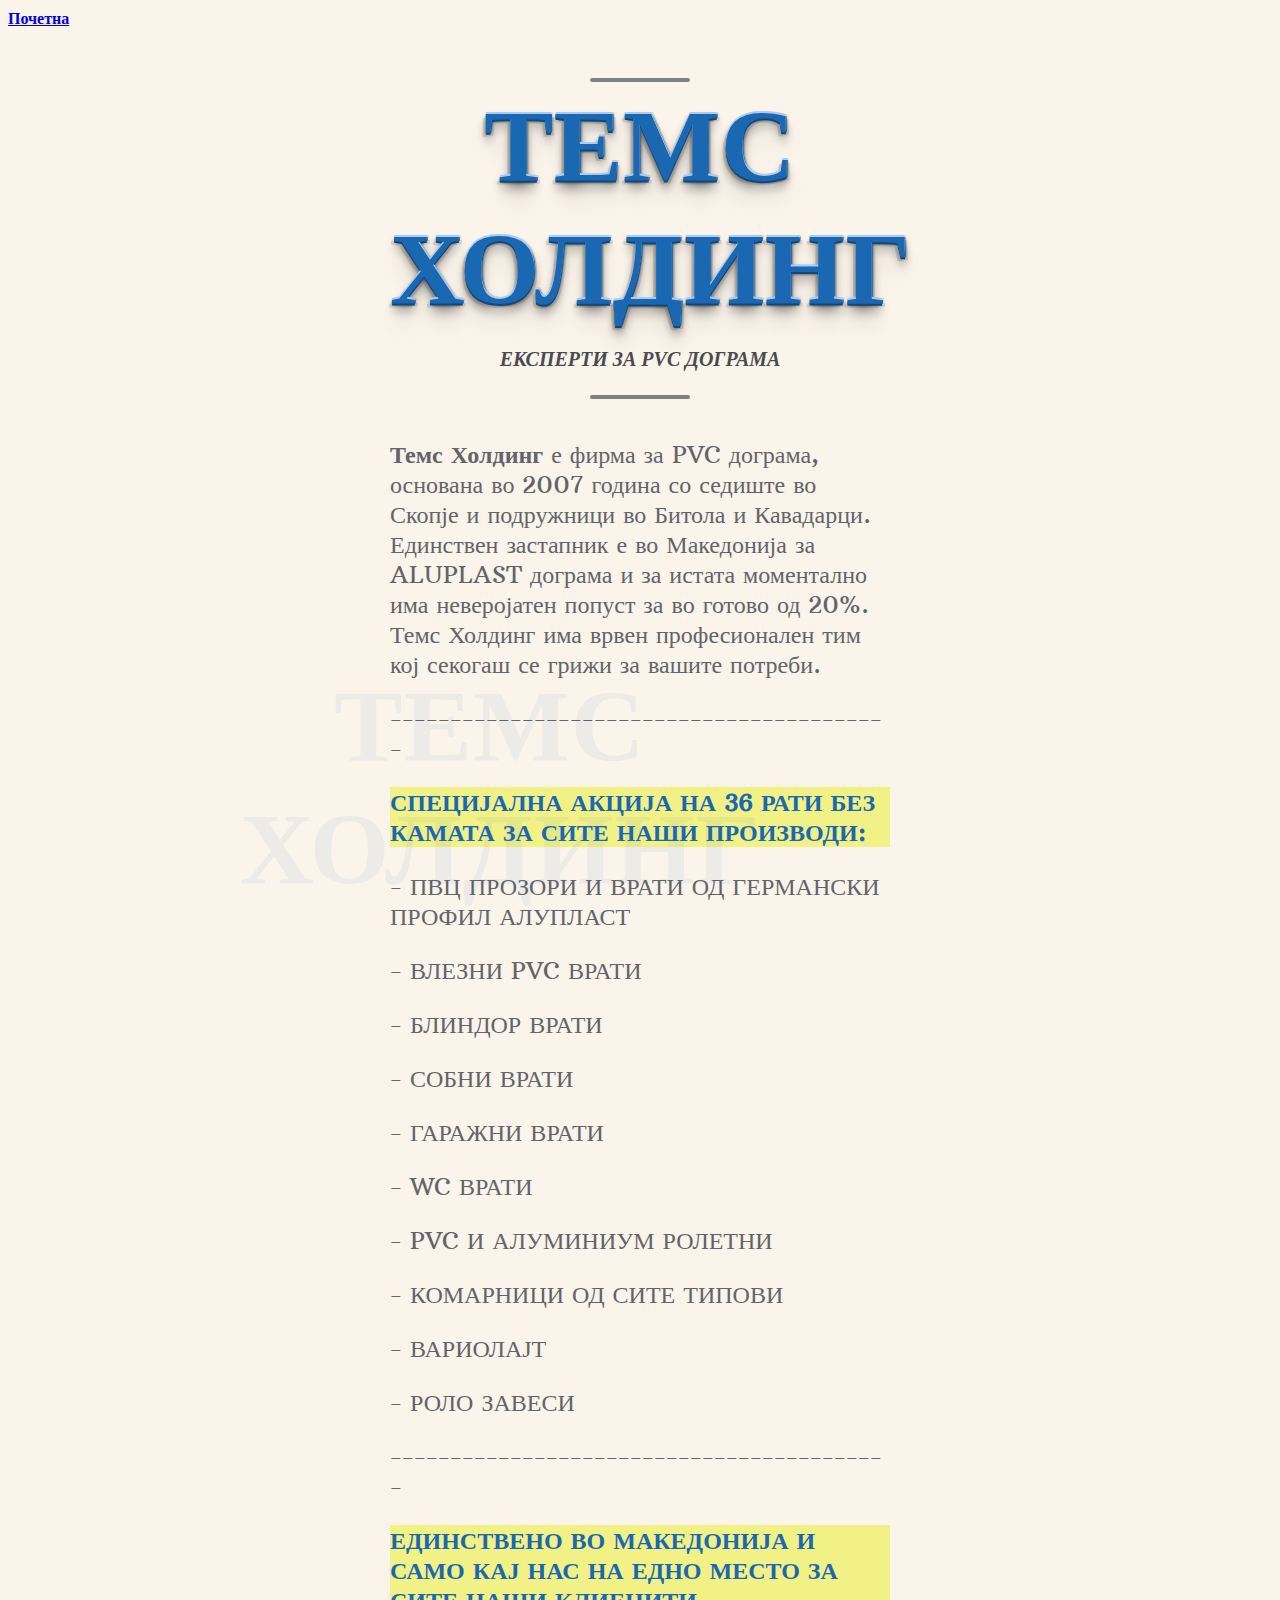
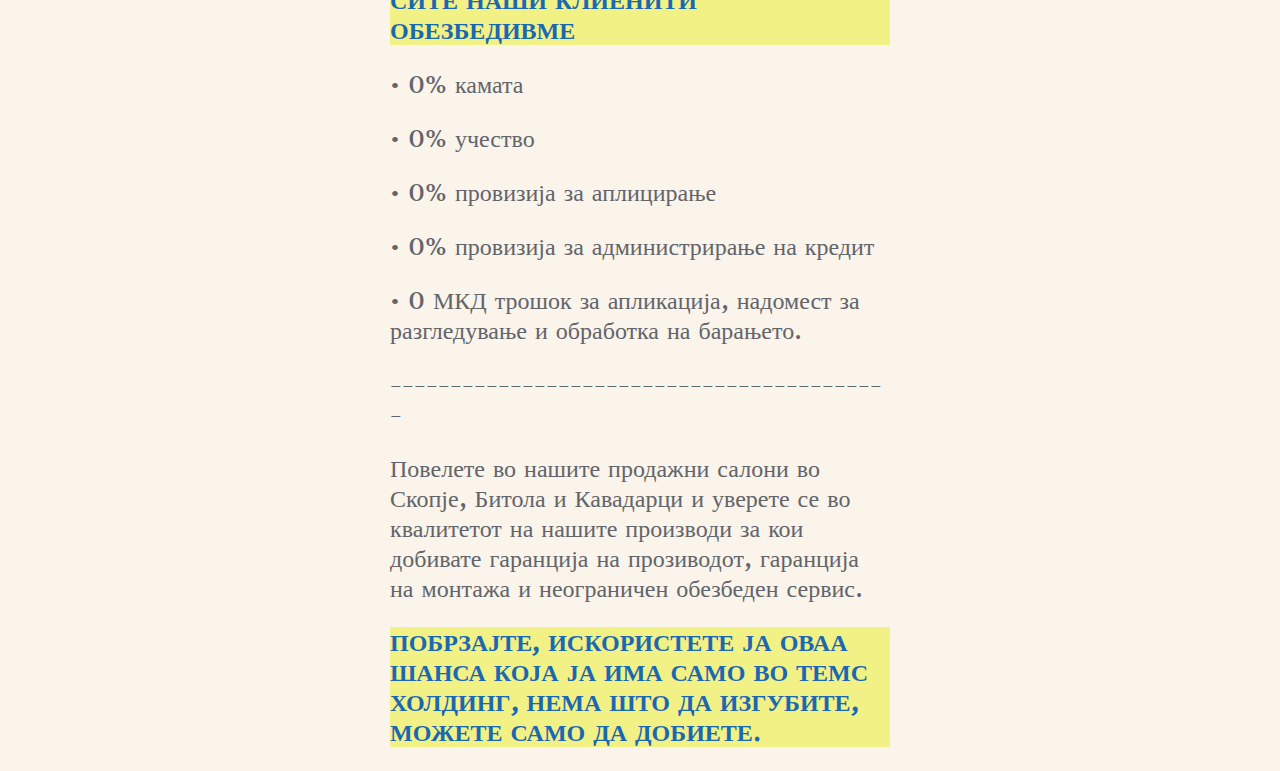
==== info.html @ 6feafdae "Add files." ====
<html>

<head>
  <style>
    @import url(https://fonts.googleapis.com/css?family=Arbutus+Slab);
    body {
      color: #62646a;
      font-family: 'Arbutus Slab', serif;
      background-color: #faf4eb;
    }

    h1 {
      color: #1b68b2;
      text-align: center;
      font-size: 6.4em;
      line-height: .6em;
      text-transform: uppercase;
      letter-spacing: .01em;
      margin-bottom: .2em;
      margin-top: 2rem;
      padding-bottom: 0;
      text-shadow: 0 -2px 0 #a7cdf2, 0 2px 0 #124678, 1px 0px 0 #2868a5, 3px 3px 0px rgba(0, 0, 0, 0.1), -3px 4px 0px rgba(0, 0, 0, 0.1), 2px -2px 0px rgba(0, 0, 0, 0.1), 0 1px 3px rgba(0, 0, 0, 0.2), 0 3px 5px rgba(0, 0, 0, 0.2), 0 5px 10px rgba(0, 0, 0, 0.2), 0 10px 10px rgba(0, 0, 0, 0.2), 0 20px 20px rgba(0, 0, 0, 0.1), -150px 580px 0 rgba(27, 104, 178, 0.06);
      -moz-transform: rotate(0deg);
      -ms-transform: rotate(0deg);
      -webkit-transform: rotate(0deg);
      transform: rotate(0deg);
    }

    h1 span.amper {
      display: block;
      color: #b52d2e;
      font-size: 1.1em;
      text-shadow: 0 -2px 0 #efbfbf, 0 2px 0 #802021, 1px 0px 0 #a63c3c, 3px 3px 0px rgba(0, 0, 0, 0.1), -3px 4px 0px rgba(0, 0, 0, 0.1), 2px -2px 0px rgba(0, 0, 0, 0.1), 0 1px 3px rgba(0, 0, 0, 0.2), 0 3px 5px rgba(0, 0, 0, 0.2), 0 5px 10px rgba(0, 0, 0, 0.2), 0 10px 10px rgba(0, 0, 0, 0.2), 0 20px 20px rgba(0, 0, 0, 0.1), -150px 580px 0 rgba(181, 45, 46, 0.06);
    }

    .author {
      font-family: caslon, 'adobe Caslon pro', garamond, 'adobe garamond', serif;
      font-style: italic;
      font-size: 1.25em;
      color: #494b50;
      text-align: center;
      margin-bottom: 1.5rem;
      margin-top: 50px;
    }

    .wrap {
      width: 500px;
      margin: 0 auto;
    }

    header {
      margin-top: 10%;
    }

    header:after,
    header:before {
      content: "";
      width: 20%;
      height: 4px;
      display: block;
      background-color: rgba(98, 100, 106, 0.8);
      margin: 0 auto;
      -moz-border-radius: 4px;
      -webkit-border-radius: 4px;
      border-radius: 4px;
    }

    .content {
      margin-top: 2.5rem;
    }

    p {
      margin-top: .4em;
      font-size: 1.5em;
    }
  </style>
</head>

<body>
  <a href="temsholding.mk"><h4><span class="glyphicon glyphicon-home"></span> Почетна</h4></a>

  <div class="wrap">
    <header>
      <h1 class="article-title">ТЕМС <span class="amper">&nbsp </span>ХОЛДИНГ</h1>
      <h2 class="author">ЕКСПЕРТИ ЗА PVC ДОГРАМА</h2>
    </header>
    <div class="content">
      <p><b>Темс Холдинг</b> е фирма за PVC дограма, основана во 2007 година со седиште во Скопје и подружници во Битола и Кавадарци. Единствен застапник е во Македонија за ALUPLAST дограма и за истата моментално има неверојатен попуст за во готово од 20%. Темс Холдинг има врвен професионален тим кој секогаш се грижи за вашите потреби.<p>
      <p>------------------------------------------</p>
      <div style="background-color:#f1f186">
      <p style="color:#1b68b2"><b>СПЕЦИЈАЛНА АКЦИЈА НА 36 РАТИ БЕЗ КАМАТА ЗА СИТЕ НАШИ ПРОИЗВОДИ:</b></p>
      </div>
      <p>- ПВЦ ПРОЗОРИ И ВРАТИ ОД ГЕРМАНСКИ ПРОФИЛ АЛУПЛАСТ</p>
      <p>- ВЛЕЗНИ PVC ВРАТИ</p>
      <p>- БЛИНДОР ВРАТИ</p>
      <p>- СОБНИ ВРАТИ</p>
      <p>- ГАРАЖНИ ВРАТИ</p>
      <p>- WC ВРАТИ</p>
      <p>- PVC И АЛУМИНИУМ РОЛЕТНИ</p>
      <p>- КОМАРНИЦИ ОД СИТЕ ТИПОВИ</p>
      <p>- ВАРИОЛАЈТ</p>
      <p>- РОЛО ЗАВЕСИ</p>
      <p>------------------------------------------</p>
      <div style="background-color:#f1f186">
      <p style="color:#1b68b2"><b>ЕДИНСТВЕНО ВО МАКЕДОНИЈА И САМО КАЈ НАС НА ЕДНО МЕСТО ЗА СИТЕ НАШИ КЛИЕНИТИ ОБЕЗБЕДИВМЕ</b></p>
      </div>
      <p>• 0% камата</p>
      <p>• 0% учество</p>
      <p>• 0% провизија за аплицирање</p>
      <p>• 0% провизија за администрирање на кредит</p>
      <p>• 0 МКД трошок за апликација, надомест за разгледување и обработка на барањето.</p>
      <p>------------------------------------------</p>
      <p>Повелете во нашите продажни салони во Скопје, Битола и Кавадарци и уверете се во квалитетот на нашите производи за кои добивате гаранција на прозиводот, гаранција на монтажа и неограничен обезбеден сервис.</p>
      <div style="background-color:#f1f186">
      <p style="color:#1b68b2"><b>ПОБРЗАЈТЕ, ИСКОРИСТЕТЕ ЈА ОВАА ШАНСА КОЈА ЈА ИМА САМО ВО ТЕМС ХОЛДИНГ, НЕМА ШТО ДА ИЗГУБИТЕ, МОЖЕТЕ САМО ДА ДОБИЕТЕ.</b></p>
    </div>
    </div>
  </div>
</body>

</html>
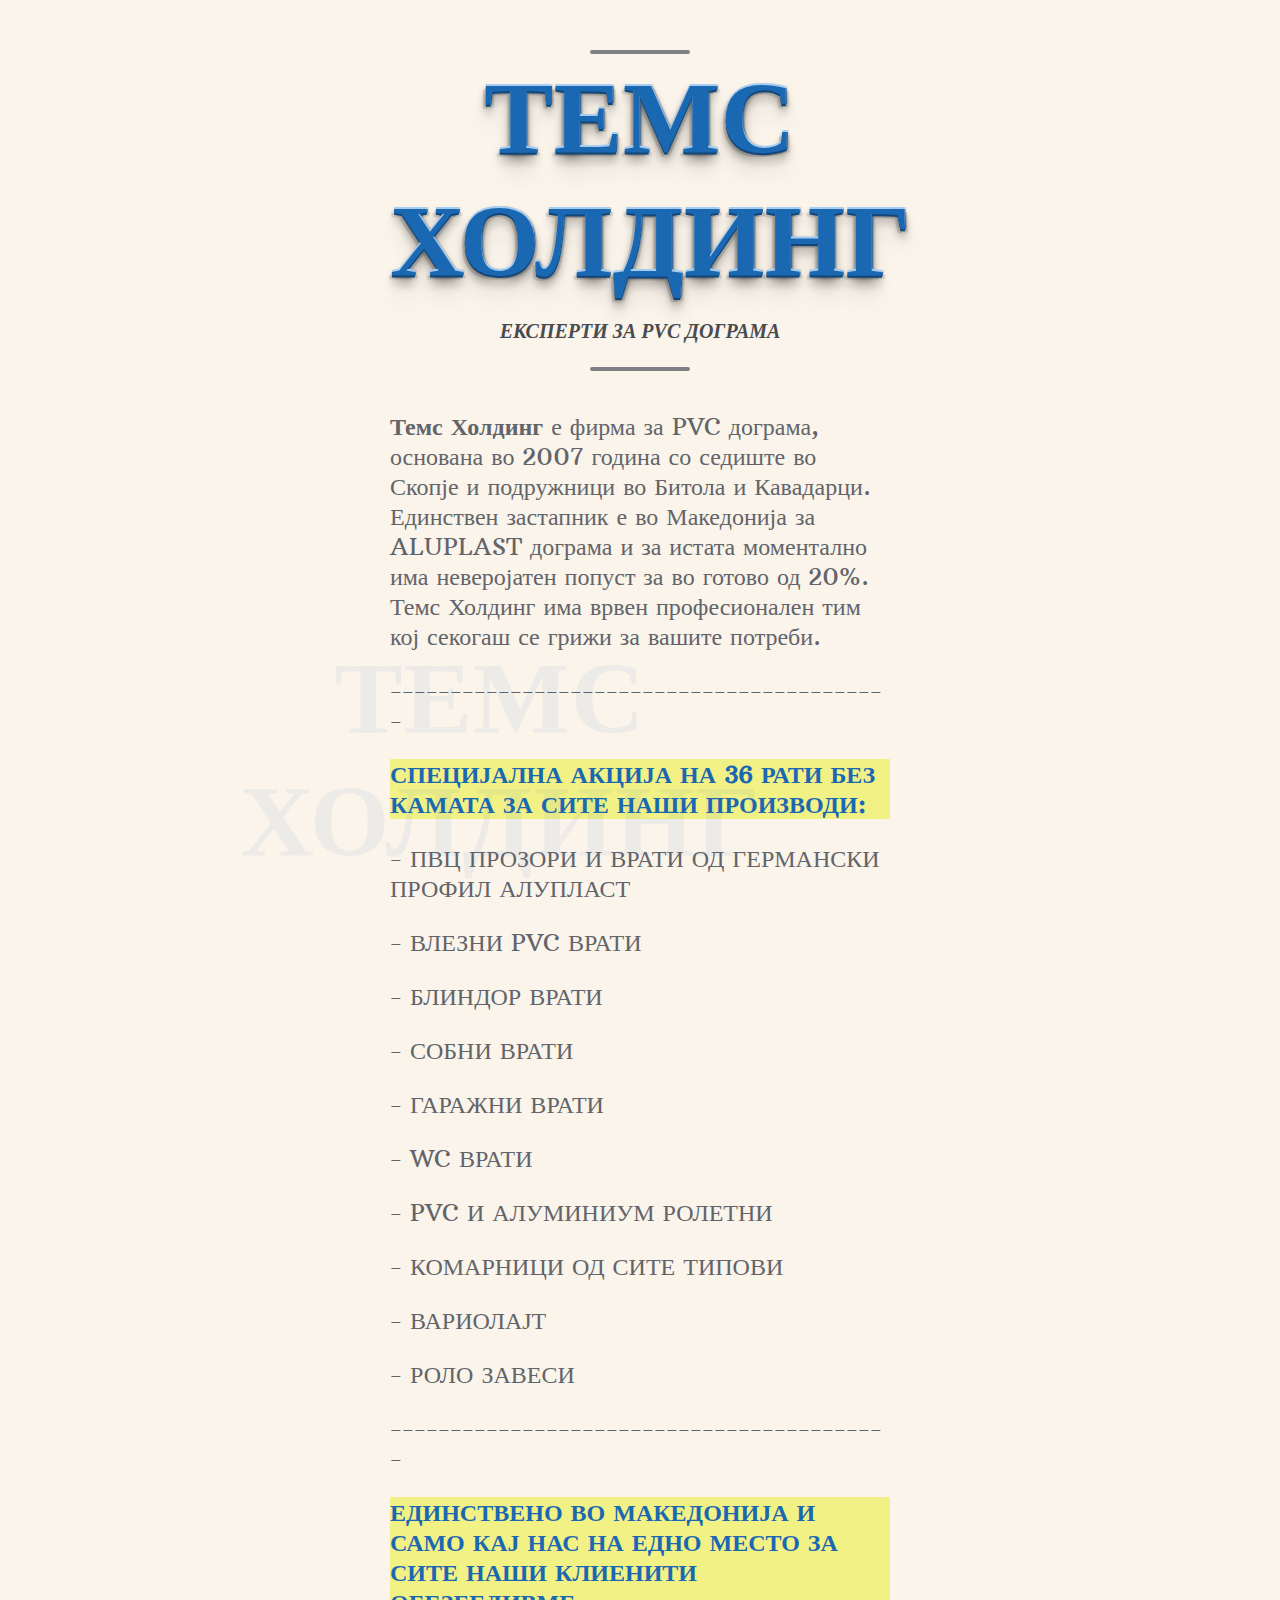
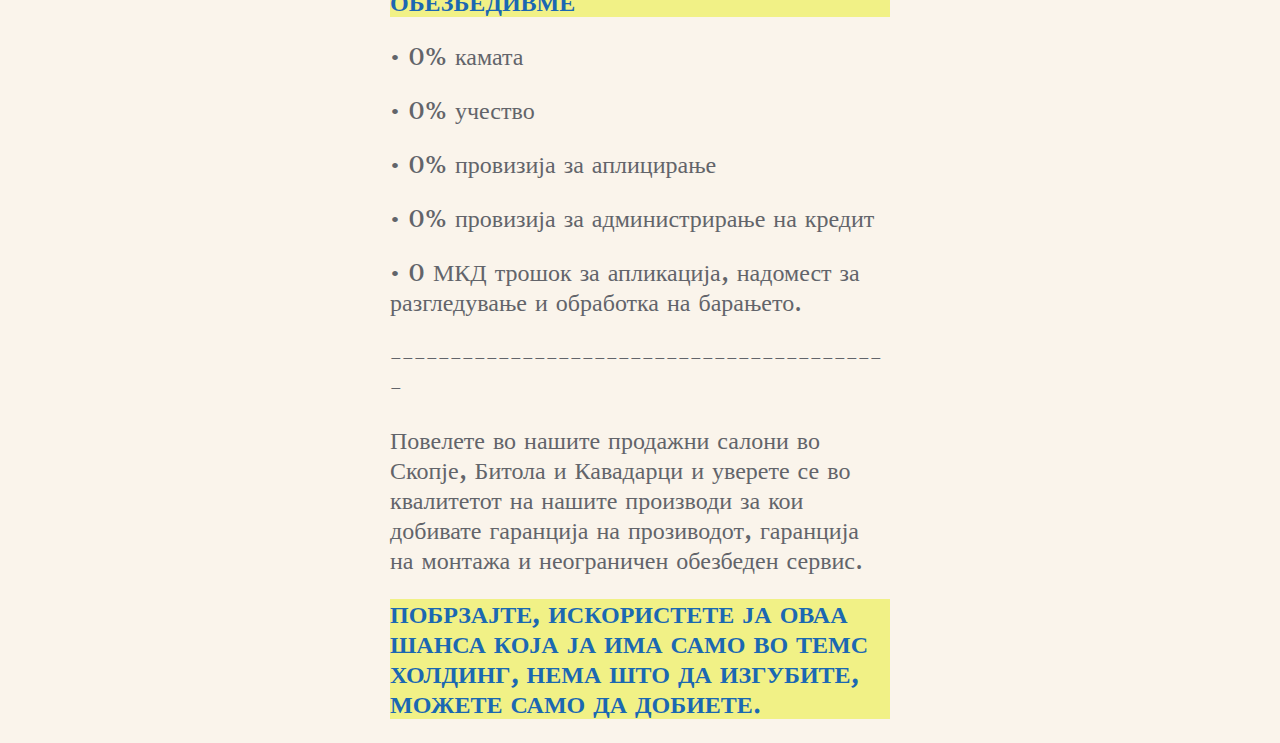
==== commit a297b8d3: "Corrected error." ====
--- a/info.html
+++ b/info.html
@@ -77,7 +77,6 @@
 </head>
 
 <body>
-  <a href="temsholding.mk"><h4><span class="glyphicon glyphicon-home"></span> Почетна</h4></a>
 
   <div class="wrap">
     <header>
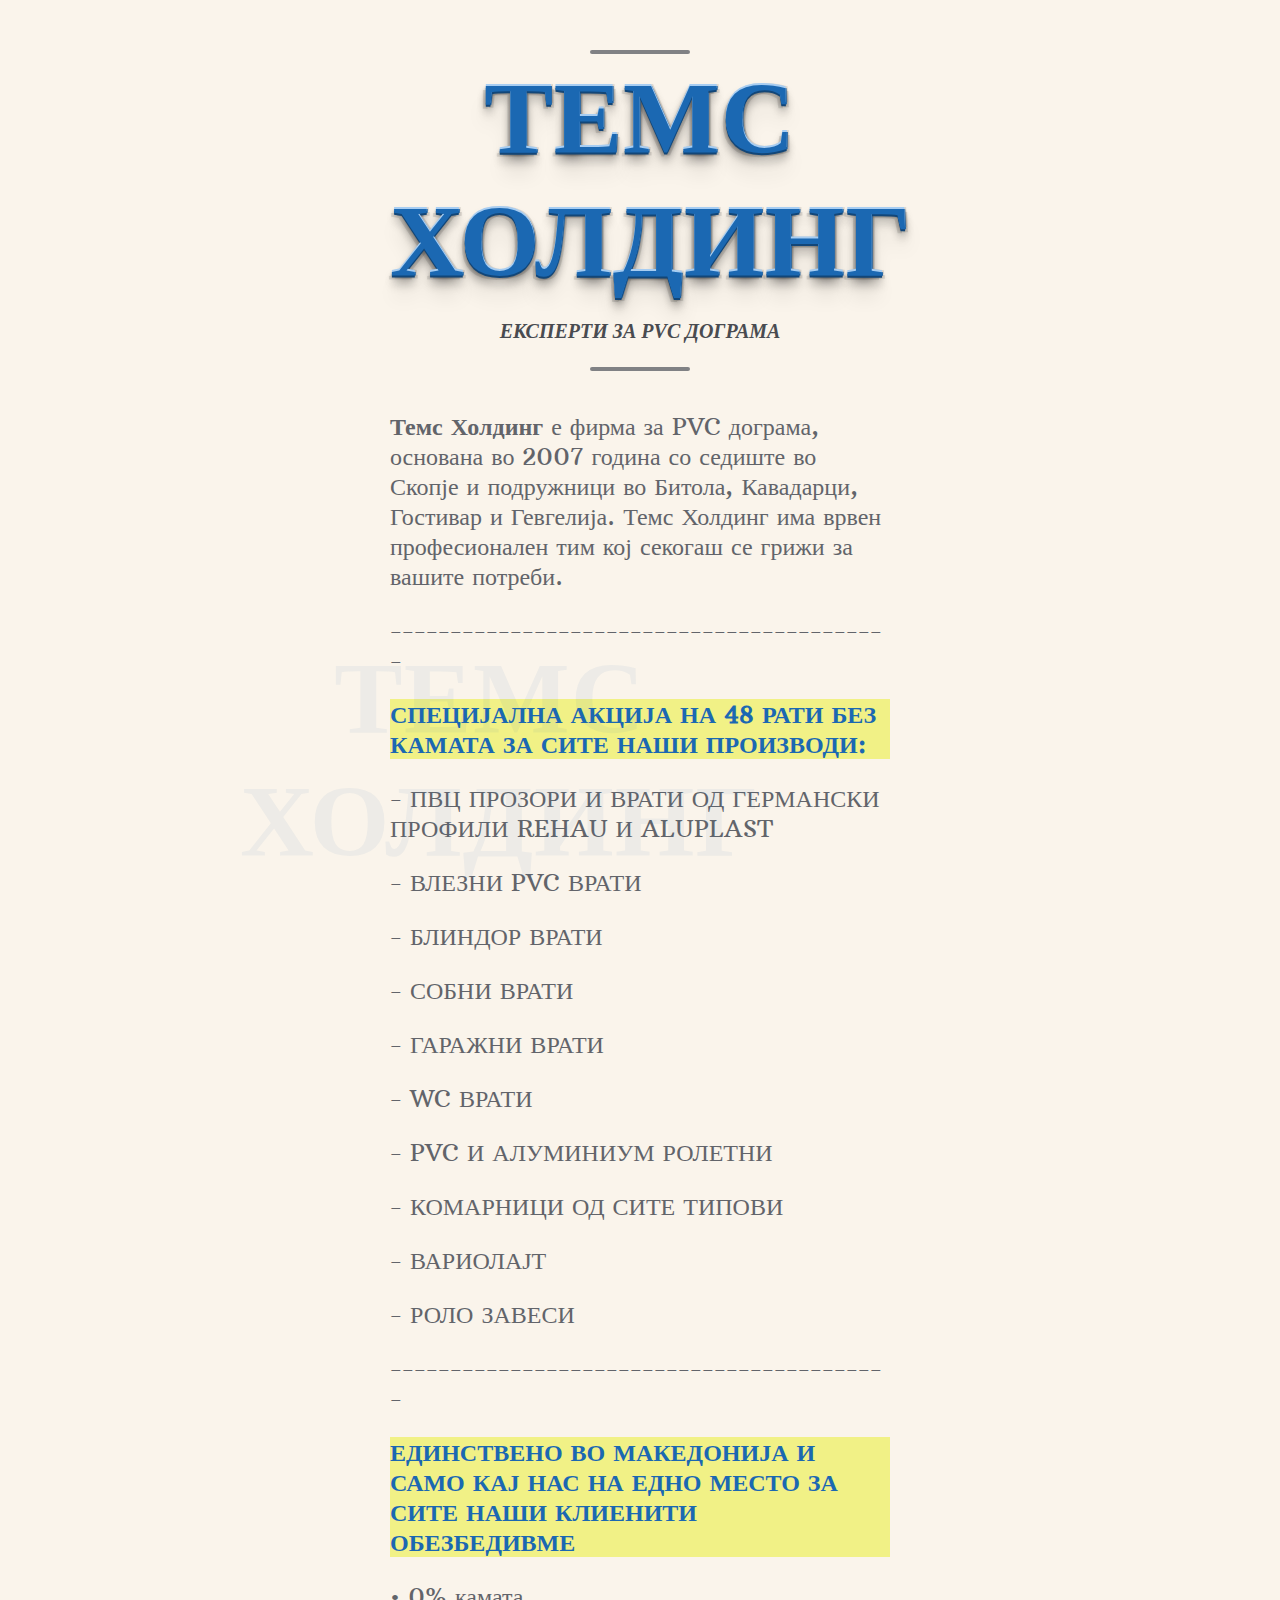
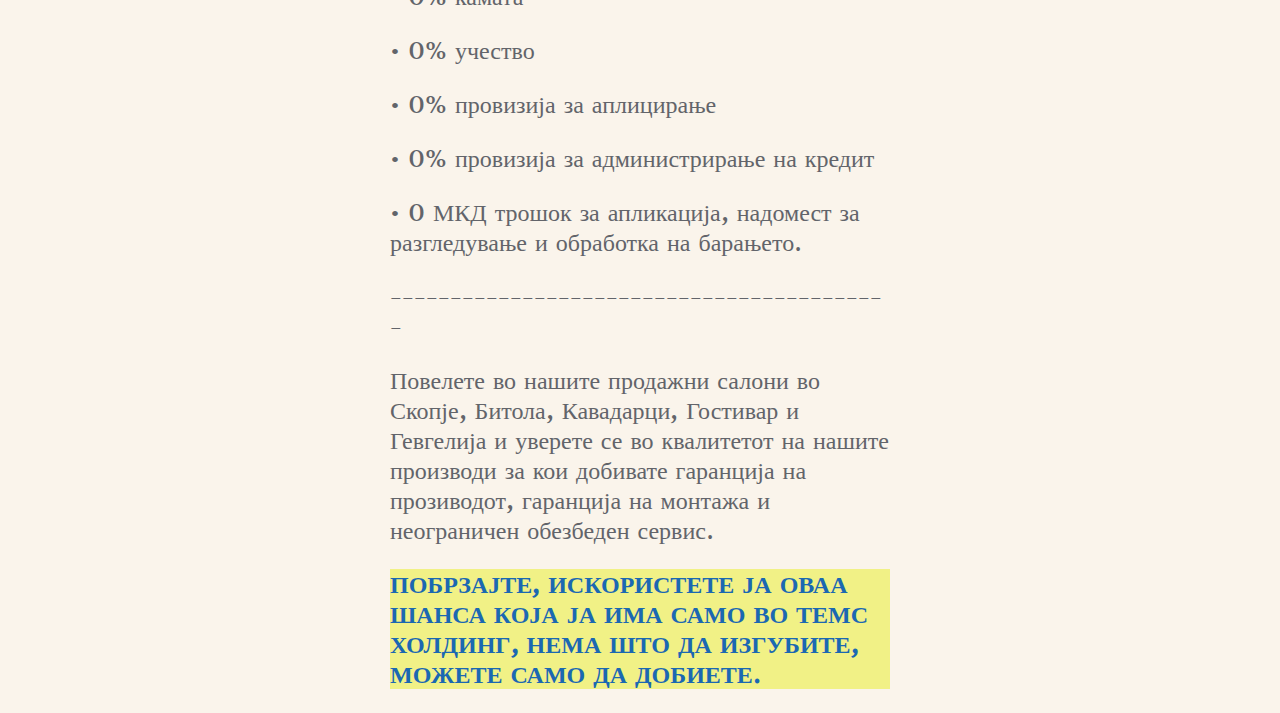
==== commit a02bcb17: "Changed." ====
--- a/info.html
+++ b/info.html
@@ -84,12 +84,12 @@
       <h2 class="author">ЕКСПЕРТИ ЗА PVC ДОГРАМА</h2>
     </header>
     <div class="content">
-      <p><b>Темс Холдинг</b> е фирма за PVC дограма, основана во 2007 година со седиште во Скопје и подружници во Битола и Кавадарци. Единствен застапник е во Македонија за ALUPLAST дограма и за истата моментално има неверојатен попуст за во готово од 20%. Темс Холдинг има врвен професионален тим кој секогаш се грижи за вашите потреби.<p>
+      <p><b>Темс Холдинг</b> е фирма за PVC дограма, основана во 2007 година со седиште во Скопје и подружници во Битола, Кавадарци, Гостивар и Гевгелија. Темс Холдинг има врвен професионален тим кој секогаш се грижи за вашите потреби.<p>
       <p>------------------------------------------</p>
       <div style="background-color:#f1f186">
-      <p style="color:#1b68b2"><b>СПЕЦИЈАЛНА АКЦИЈА НА 36 РАТИ БЕЗ КАМАТА ЗА СИТЕ НАШИ ПРОИЗВОДИ:</b></p>
+      <p style="color:#1b68b2"><b>СПЕЦИЈАЛНА АКЦИЈА НА 48 РАТИ БЕЗ КАМАТА ЗА СИТЕ НАШИ ПРОИЗВОДИ:</b></p>
       </div>
-      <p>- ПВЦ ПРОЗОРИ И ВРАТИ ОД ГЕРМАНСКИ ПРОФИЛ АЛУПЛАСТ</p>
+      <p>- ПВЦ ПРОЗОРИ И ВРАТИ ОД ГЕРМАНСКИ ПРОФИЛИ REHAU И ALUPLAST</p>
       <p>- ВЛЕЗНИ PVC ВРАТИ</p>
       <p>- БЛИНДОР ВРАТИ</p>
       <p>- СОБНИ ВРАТИ</p>
@@ -109,7 +109,7 @@
       <p>• 0% провизија за администрирање на кредит</p>
       <p>• 0 МКД трошок за апликација, надомест за разгледување и обработка на барањето.</p>
       <p>------------------------------------------</p>
-      <p>Повелете во нашите продажни салони во Скопје, Битола и Кавадарци и уверете се во квалитетот на нашите производи за кои добивате гаранција на прозиводот, гаранција на монтажа и неограничен обезбеден сервис.</p>
+      <p>Повелете во нашите продажни салони во Скопје, Битола, Кавадарци, Гостивар и Гевгелија и уверете се во квалитетот на нашите производи за кои добивате гаранција на прозиводот, гаранција на монтажа и неограничен обезбеден сервис.</p>
       <div style="background-color:#f1f186">
       <p style="color:#1b68b2"><b>ПОБРЗАЈТЕ, ИСКОРИСТЕТЕ ЈА ОВАА ШАНСА КОЈА ЈА ИМА САМО ВО ТЕМС ХОЛДИНГ, НЕМА ШТО ДА ИЗГУБИТЕ, МОЖЕТЕ САМО ДА ДОБИЕТЕ.</b></p>
     </div>
